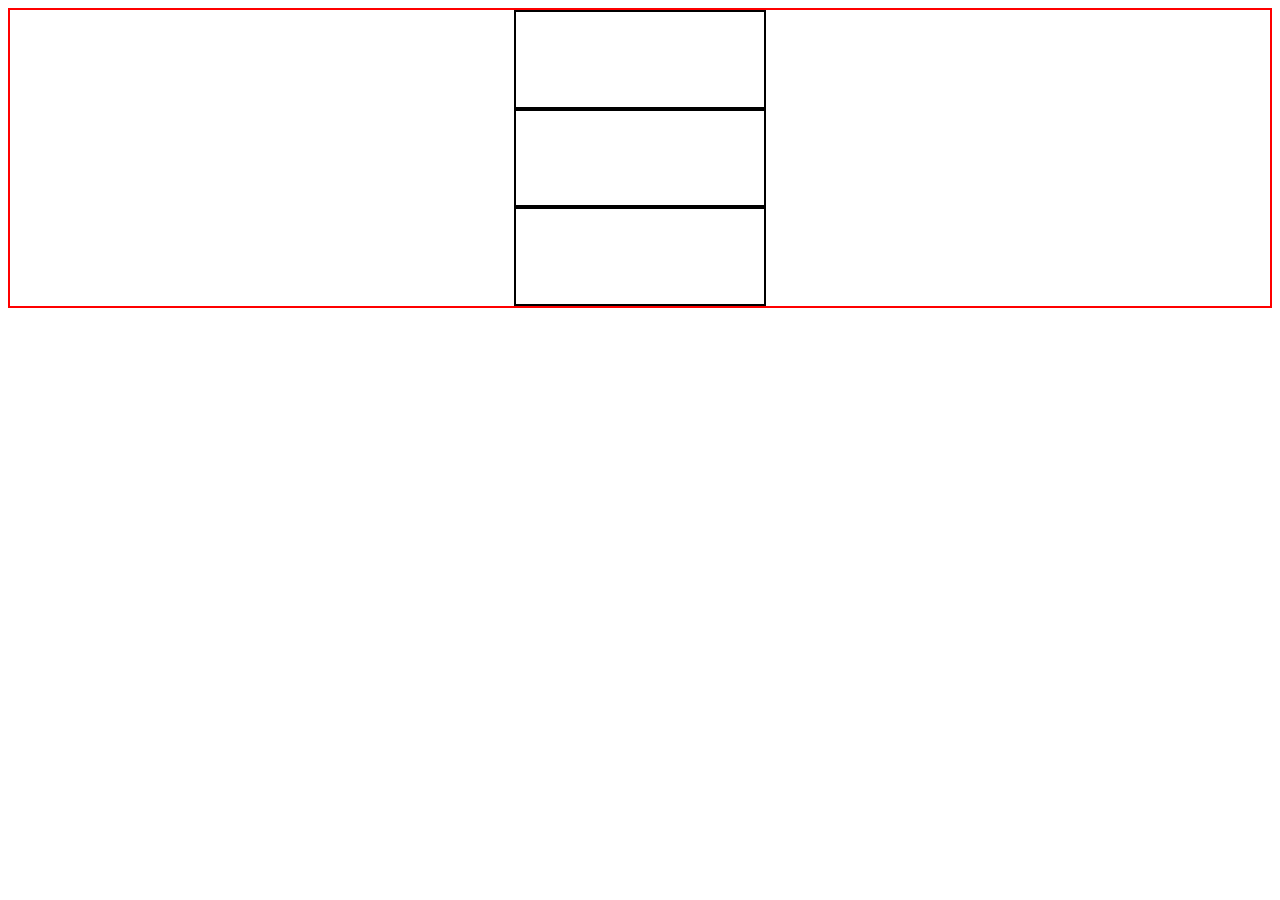
==== flexbox.html @ 93734508 "first attempt" ====
<!DOCTYPE html>
<html>
<head>
<link rel="stylesheet" href="./flexbox.css">
</head>
<body>
    <div class="container">
<div class="box"></div>
<div class="box"></div>
<div class="box"></div>

    </div>
</body>
</html>
---- flexbox.css ----
*{
    box-sizing: border-box;
}
.container {
width: 100%;
height: 300px;
border: 2px solid red;
display: flex;
flex-direction: column;
align-items: center;
justify-content: center;

}
.box{
    width:20%;
    height: 100px;
    border: 2px solid black;
}
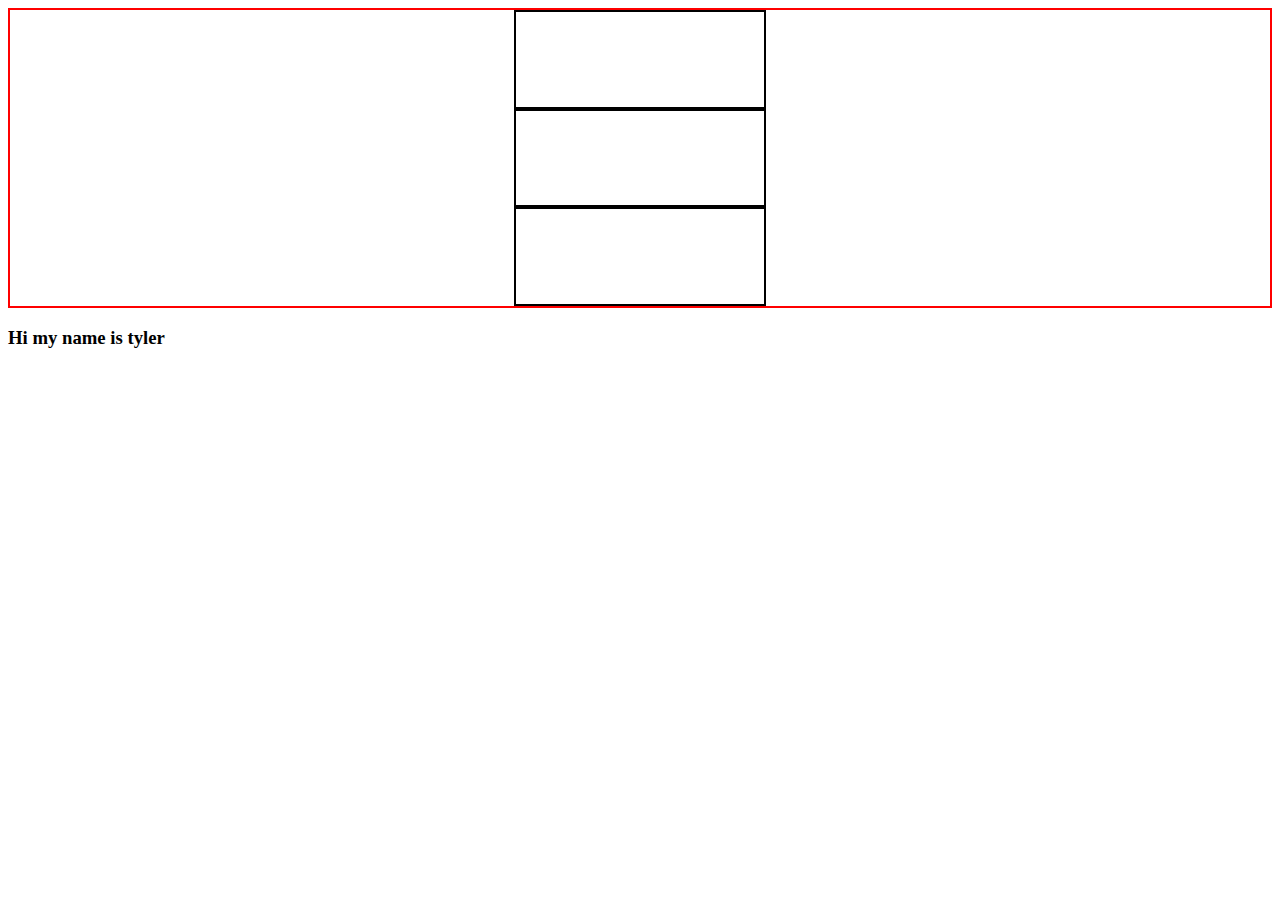
==== commit e16ee787: "ye" ====
--- a/flexbox.html
+++ b/flexbox.html
@@ -10,5 +10,6 @@
 <div class="box"></div>
 
     </div>
+    <h3>Hi my name is tyler</h3>
 </body>
 </html>